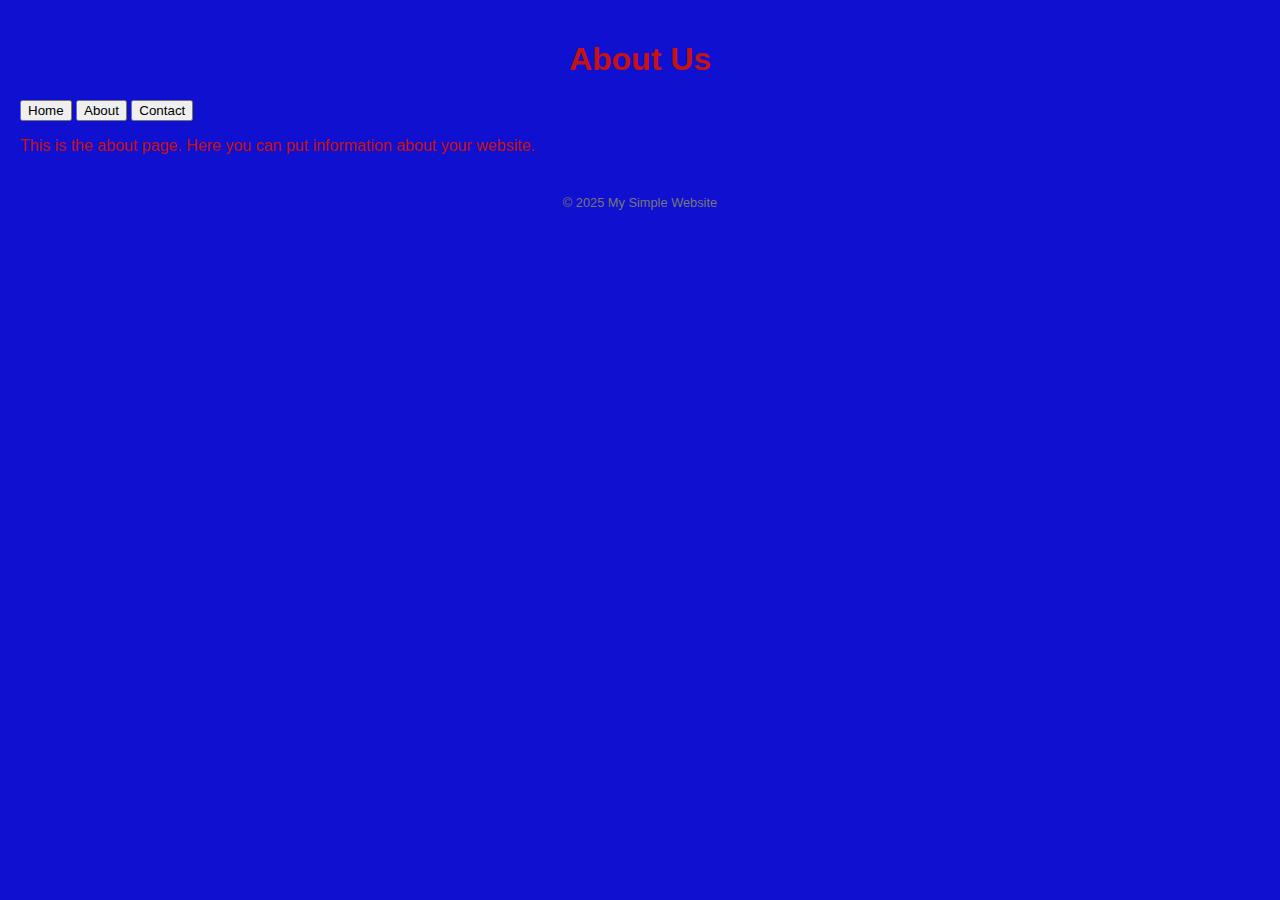
==== about.html @ bc11f3a7 "test" ====
<!DOCTYPE html>
<html lang="en">
<head>
  <meta charset="UTF-8">
  <meta name="viewport" content="width=device-width, initial-scale=1.0">
  <title>About Us</title>
  <link rel="stylesheet" href="style.css">
</head>
<body>
  <header>
    <h1>About Us</h1>
  </header>

  <nav>
    <button onclick="location.href='index.html'">Home</button>
    <button onclick="location.href='about.html'">About</button>
    <button onclick="location.href='contact.html'">Contact</button>
  </nav>

  <main>
    <p>This is the about page. Here you can put information about your website.</p>
  </main>

  <footer>
    <p>&copy; 2025 My Simple Website</p>
  </footer>
</body>
</html>
---- style.css ----
/* Style for the body (applies to the entire page) */
body {
  background-color: #1010d1;  /* Light background */
  color: #c41111;  /* Dark text */
  font-family: Arial, sans-serif;
  margin: 0;
  padding: 20px;
}

/* Style for the header */
header {
  text-align: center;
  margin-bottom: 20px;
}

/* Style for the footer */
footer {
  text-align: center;
  margin-top: 40px;
  font-size: 0.8em;
  color: #777;
}
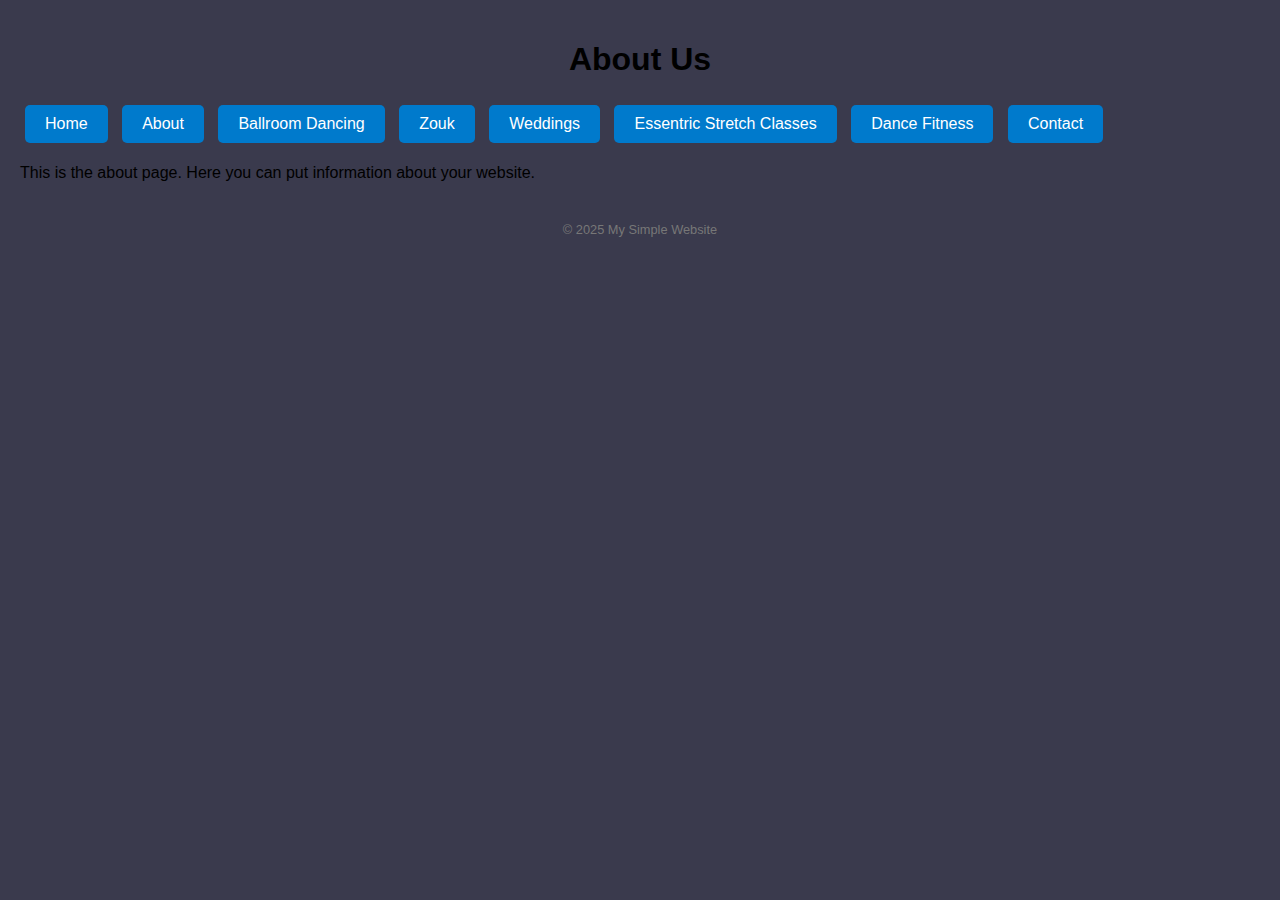
==== commit 2118abb1: "test" ====
--- a/about.html
+++ b/about.html
@@ -14,6 +14,11 @@
   <nav>
     <button onclick="location.href='index.html'">Home</button>
     <button onclick="location.href='about.html'">About</button>
+    <button onclick="location.href='ballroomdancing.html'">Ballroom Dancing</button>
+    <button onclick="location.href='zouk.html'">Zouk</button>
+    <button onclick="location.href='weddings.html'">Weddings</button>
+    <button onclick="location.href='essentricstretch.html'">Essentric Stretch Classes</button>
+    <button onclick="location.href='dancefitness.html'">Dance Fitness</button>
     <button onclick="location.href='contact.html'">Contact</button>
   </nav>
 
--- a/style.css
+++ b/style.css
@@ -1,7 +1,7 @@
 /* Style for the body (applies to the entire page) */
 body {
-  background-color: #1010d1;  /* Light background */
-  color: #c41111;  /* Dark text */
+  background-color: #3a3a4d;  /* Light background */
+  color: #000000;  /* Dark text */
   font-family: Arial, sans-serif;
   margin: 0;
   padding: 20px;
@@ -19,4 +19,20 @@
   margin-top: 40px;
   font-size: 0.8em;
   color: #777;
+}
+
+/* Style for navigation buttons */
+nav button {
+  background-color: #007acc;  /* Blue background */
+  color: white;               /* White text */
+  border: none;               /* No border */
+  padding: 10px 20px;         /* Padding inside the buttons */
+  margin: 5px;                /* Space between buttons */
+  border-radius: 5px;         /* Rounded corners */
+  cursor: pointer;            /* Pointer cursor on hover */
+  font-size: 16px;            /* Larger text */
+}
+
+nav button:hover {
+  background-color: #005f99;  /* Darker blue on hover */
 }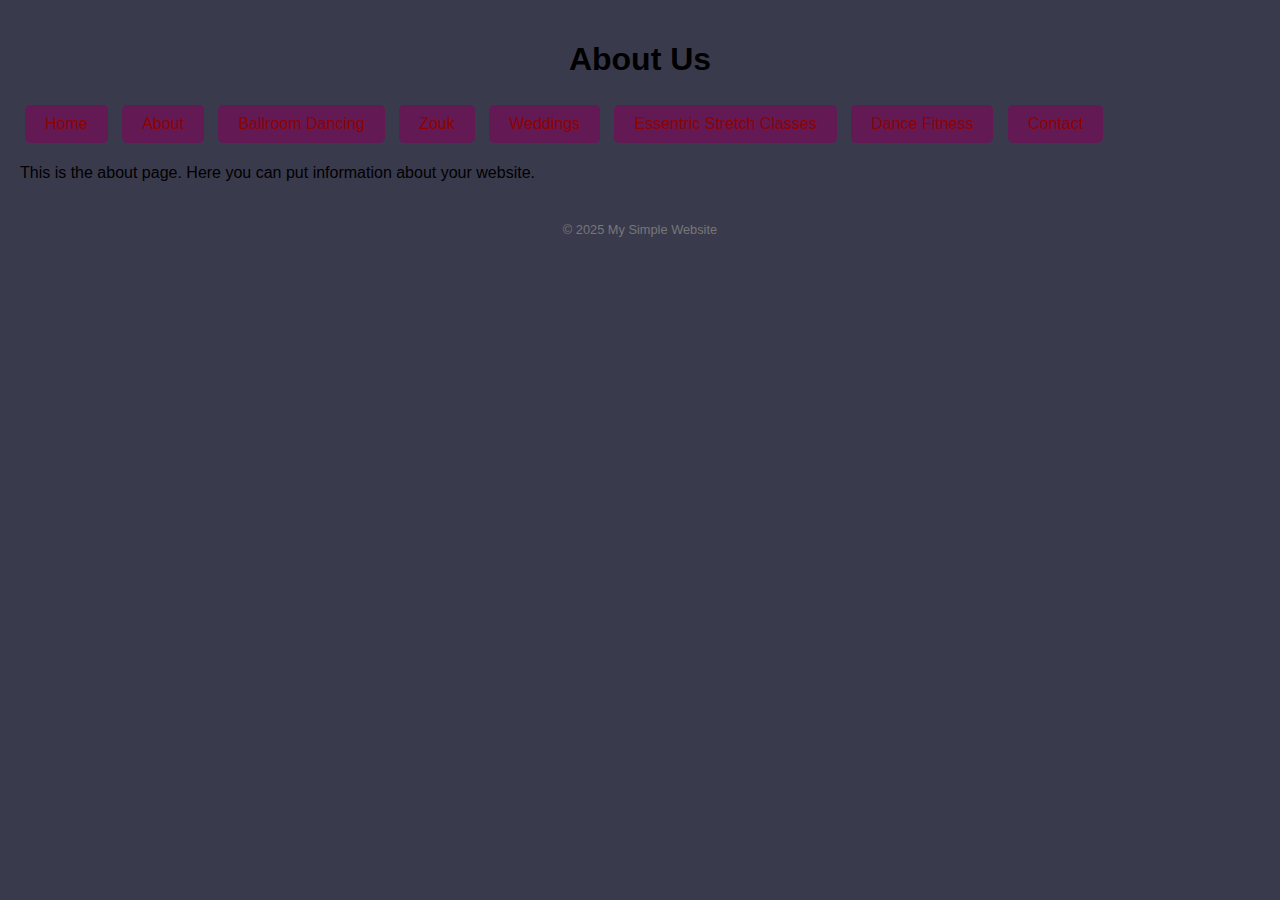
==== commit 1b0cc6f3: "test" ====
--- a/about.html
+++ b/about.html
@@ -4,7 +4,7 @@
   <meta charset="UTF-8">
   <meta name="viewport" content="width=device-width, initial-scale=1.0">
   <title>About Us</title>
-  <link rel="stylesheet" href="style.css">
+  <link rel="stylesheet" href="assets/css/style.css">
 </head>
 <body>
   <header>
--- a/assets/css/style.css
+++ b/assets/css/style.css
@@ -0,0 +1,38 @@
+/* Style for the body (applies to the entire page) */
+body {
+  background-color: #3a3a4d;  /* Light background */
+  color: #000000;  /* Dark text */
+  font-family: Arial, sans-serif;
+  margin: 0;
+  padding: 20px;
+}
+
+/* Style for the header */
+header {
+  text-align: center;
+  margin-bottom: 20px;
+}
+
+/* Style for the footer */
+footer {
+  text-align: center;
+  margin-top: 40px;
+  font-size: 0.8em;
+  color: #777;
+}
+
+/* Style for navigation buttons */
+nav button {
+  background-color: #631954;  /* Blue background */
+  color: rgb(141, 2, 2);               /* White text */
+  border: none;               /* No border */
+  padding: 10px 20px;         /* Padding inside the buttons */
+  margin: 5px;                /* Space between buttons */
+  border-radius: 5px;         /* Rounded corners */
+  cursor: pointer;            /* Pointer cursor on hover */
+  font-size: 16px;            /* Larger text */
+}
+
+nav button:hover {
+  background-color: #005f99;  /* Darker blue on hover */
+}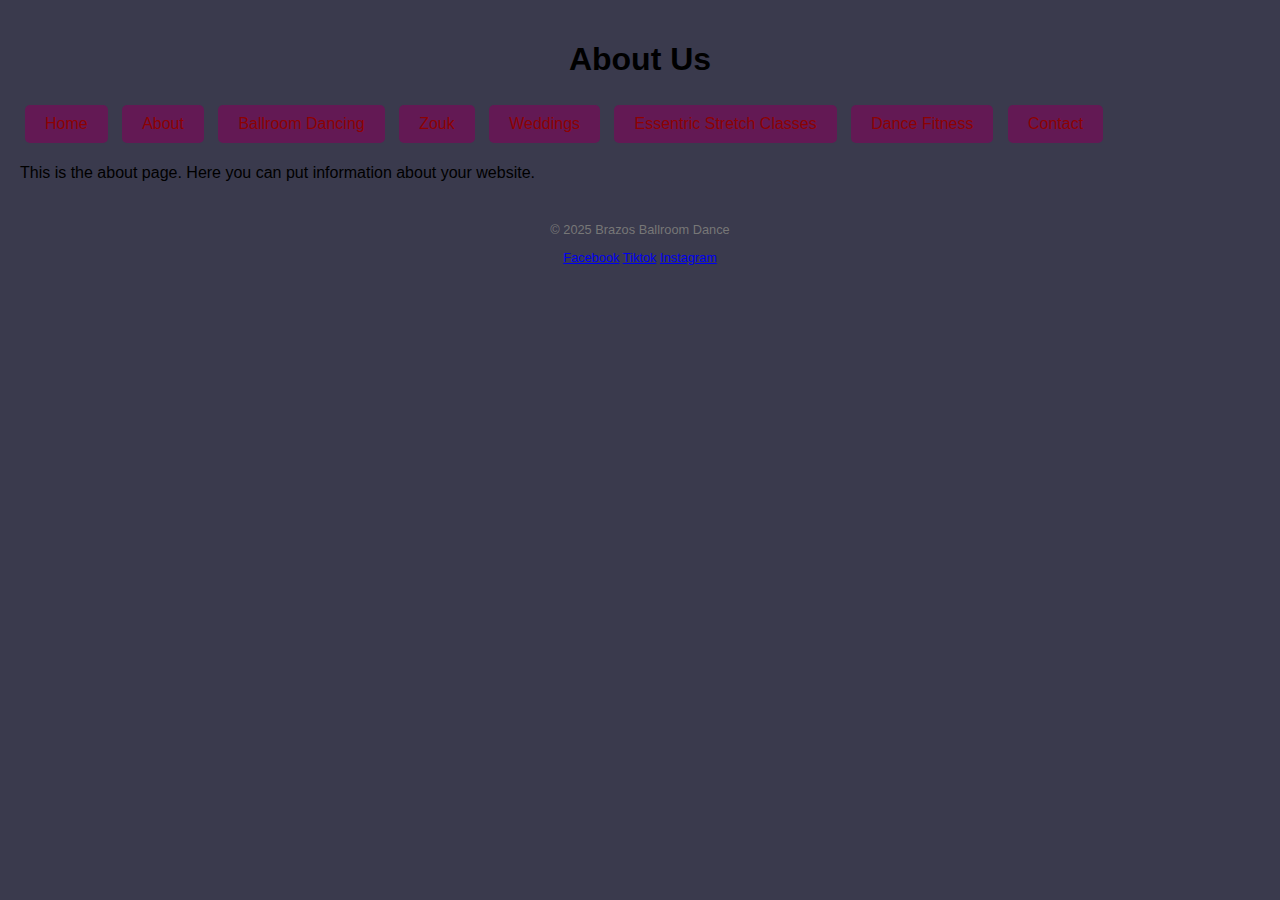
==== commit 804c115d: "test" ====
--- a/about.html
+++ b/about.html
@@ -27,7 +27,12 @@
   </main>
 
   <footer>
-    <p>&copy; 2025 My Simple Website</p>
+    <p>&copy; 2025 Brazos Ballroom Dance</p>
+    <div class="social-media">
+      <a href="https://facebook.com" target="_blank">Facebook</a>
+      <a href="https://tiktok.com" target="_blank">Tiktok</a>
+      <a href="https://instagram.com" target="_blank">Instagram</a>
+    </div>
   </footer>
 </body>
 </html>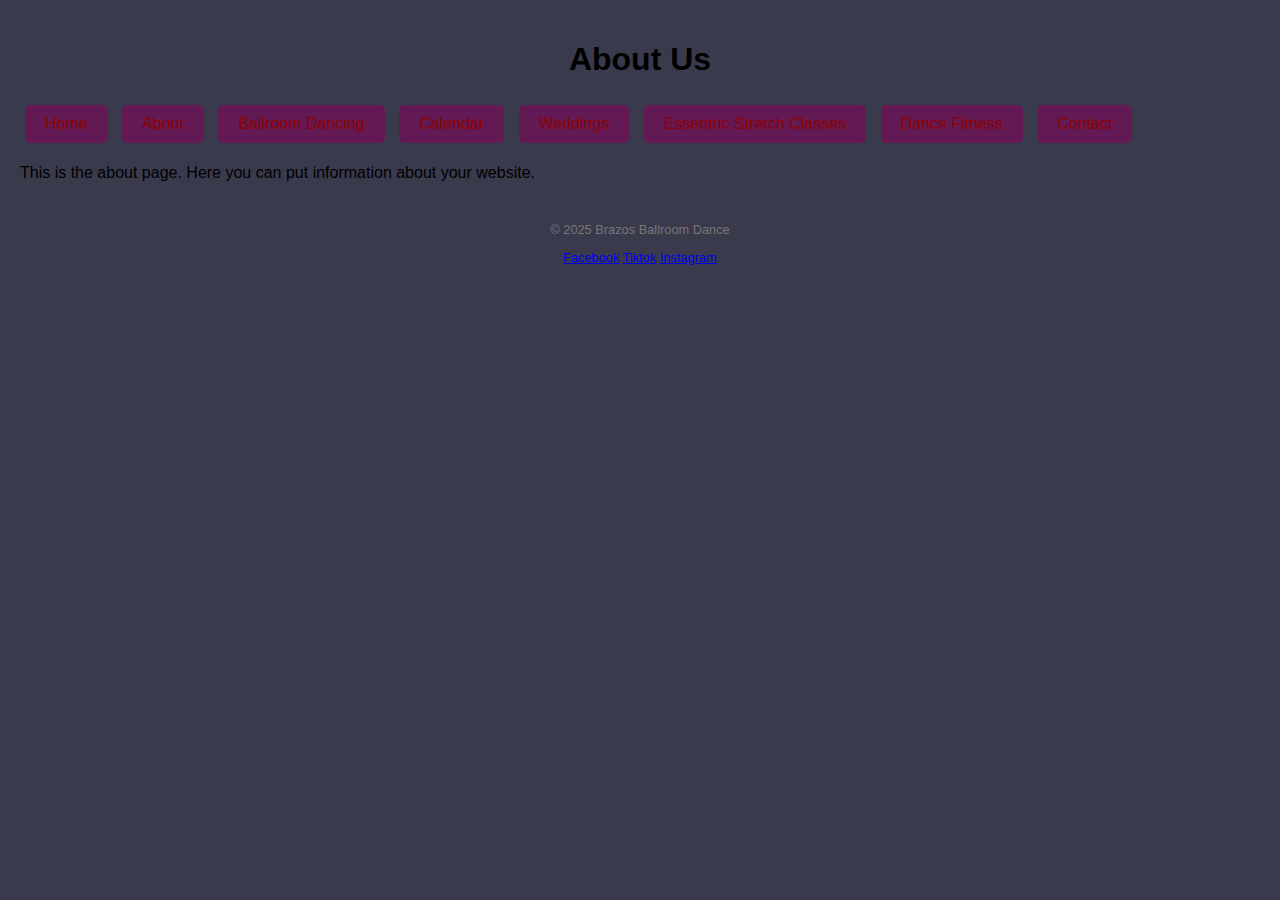
==== commit ae302fd7: "Calendar page" ====
--- a/about.html
+++ b/about.html
@@ -15,7 +15,7 @@
     <button onclick="location.href='index.html'">Home</button>
     <button onclick="location.href='about.html'">About</button>
     <button onclick="location.href='ballroomdancing.html'">Ballroom Dancing</button>
-    <button onclick="location.href='zouk.html'">Zouk</button>
+    <button onclick="location.href='calendar.html'">Calendar</button>
     <button onclick="location.href='weddings.html'">Weddings</button>
     <button onclick="location.href='essentricstretch.html'">Essentric Stretch Classes</button>
     <button onclick="location.href='dancefitness.html'">Dance Fitness</button>
--- a/assets/css/style.css
+++ b/assets/css/style.css
@@ -1,7 +1,7 @@
 /* Style for the body (applies to the entire page) */
 body {
-  background-color: #3a3a4d;  /* Light background */
-  color: #000000;  /* Dark text */
+  background-color: #3a3a4d;  /* Background color */
+  color: #000000;  /* Text color */
   font-family: Arial, sans-serif;
   margin: 0;
   padding: 20px;
@@ -23,8 +23,8 @@
 
 /* Style for navigation buttons */
 nav button {
-  background-color: #631954;  /* Blue background */
-  color: rgb(141, 2, 2);               /* White text */
+  background-color: #631954;  /* Background color */
+  color: rgb(141, 2, 2);               /* Text color */
   border: none;               /* No border */
   padding: 10px 20px;         /* Padding inside the buttons */
   margin: 5px;                /* Space between buttons */
@@ -34,5 +34,5 @@
 }
 
 nav button:hover {
-  background-color: #005f99;  /* Darker blue on hover */
+  background-color: #005f99;  /* Color on hover */
 }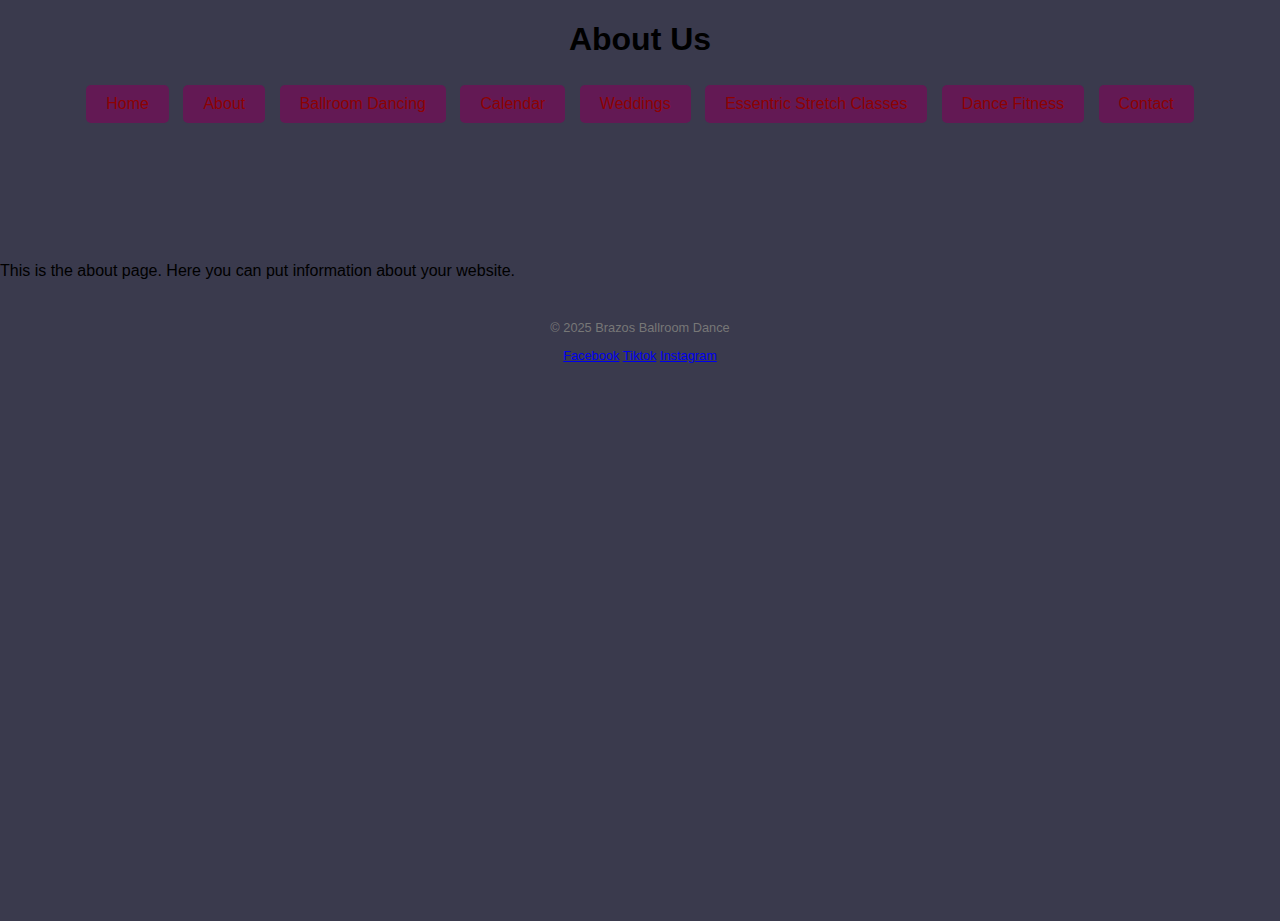
==== commit 4e6fdb50: "added banner to about page" ====
--- a/about.html
+++ b/about.html
@@ -5,24 +5,48 @@
   <meta name="viewport" content="width=device-width, initial-scale=1.0">
   <title>About Us</title>
   <link rel="stylesheet" href="assets/css/style.css">
+  <style>
+    .center {
+      text-align: center;
+      border: 3px solid green;
+    }
+    body, html {
+      margin: 0;
+      padding: 0;
+      width: 100%;
+      height: 100%;
+    }
+    .banner {
+      width: 100vw;
+      height: 25vh; /* 25% of the viewport height */
+      background-image: url(https://i.postimg.cc/QMDL1CcY/360-F-218185587-P4zitu-Dt-WJOf-Cl-UKL6mer-I0-Bg-LMIxoe-C.jpg);
+      background-size: cover;
+      background-position: center;
+      position: relative; /* Changed to relative */
+      top: 0;
+      left: 0;
+    }
+
+  </style>
 </head>
 <body>
-  <header>
-    <h1>About Us</h1>
-  </header>
+  <div class="banner">
+    <header>
+      <h1>About Us</h1>
+      <nav>
+        <button onclick="location.href='index.html'">Home</button>
+        <button onclick="location.href='about.html'">About</button>
+        <button onclick="location.href='ballroomdancing.html'">Ballroom Dancing</button>
+        <button onclick="location.href='calendar.html'">Calendar</button>
+        <button onclick="location.href='weddings.html'">Weddings</button>
+        <button onclick="location.href='essentricstretch.html'">Essentric Stretch Classes</button>
+        <button onclick="location.href='dancefitness.html'">Dance Fitness</button>
+        <button onclick="location.href='contact.html'">Contact</button>
+      </nav>
+    </header>
+  </div>
 
-  <nav>
-    <button onclick="location.href='index.html'">Home</button>
-    <button onclick="location.href='about.html'">About</button>
-    <button onclick="location.href='ballroomdancing.html'">Ballroom Dancing</button>
-    <button onclick="location.href='calendar.html'">Calendar</button>
-    <button onclick="location.href='weddings.html'">Weddings</button>
-    <button onclick="location.href='essentricstretch.html'">Essentric Stretch Classes</button>
-    <button onclick="location.href='dancefitness.html'">Dance Fitness</button>
-    <button onclick="location.href='contact.html'">Contact</button>
-  </nav>
-
-  <main>
+  <main class="content">
     <p>This is the about page. Here you can put information about your website.</p>
   </main>
 
